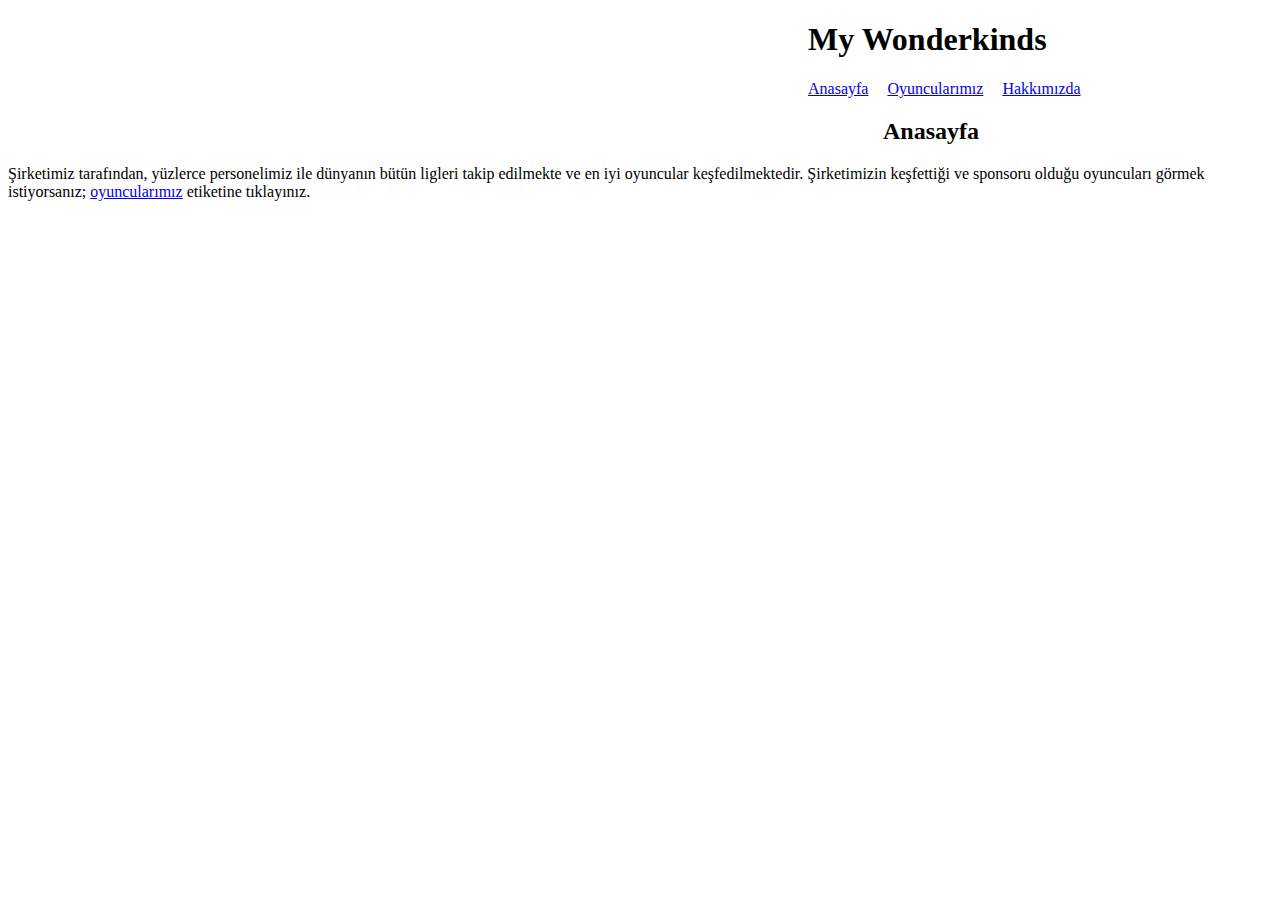
==== index.html @ 4c5e656e "Sitenin genel taslağı oluşturuldu" ====
<!DOCTYPE html>
<html lang="tr">
<head>
    <meta charset="UTF-8">
    <meta name="viewport" content="width=device-width, initial-scale=1.0">
    <title>Anasayfa</title>
</head>

<!--pandding leftleri css. dosyasına eklemelisin-->

<body>
    <header style="padding-left: 800px;"> <!--Buraya bir İD ekle css içinde hepsini ortak hizala. Tek tek uğraşma.-->
        <h1>My Wonderkinds</h1>
    </header>

<!-- Nav Start -->
<nav style="padding-left: 800px;">
    <a href="index.html">Anasayfa</a>
    <a href="Oyuncularımız.html" style="margin-left: 15px;">Oyuncularımız</a>
    <a href="Hakkımızda.html" style="margin-left: 15px;">Hakkımızda</a>
</nav>
 <!-- Nav End -->  

 <!--Section Start (site hakkında açıklamalar)-->
 <section>
    <h2 style="padding-left: 875px;">Anasayfa</h2>
        <p>Şirketimiz tarafından, yüzlerce personelimiz ile dünyanın bütün ligleri takip edilmekte ve en iyi oyuncular keşfedilmektedir. Şirketimizin keşfettiği ve sponsoru olduğu oyuncuları görmek istiyorsanız; <a href="Oyuncularımız.html">oyuncularımız</a> etiketine tıklayınız.</p>
</section>
<!--Section End (site hakkında açıklamalar)-->
</body>
</html>
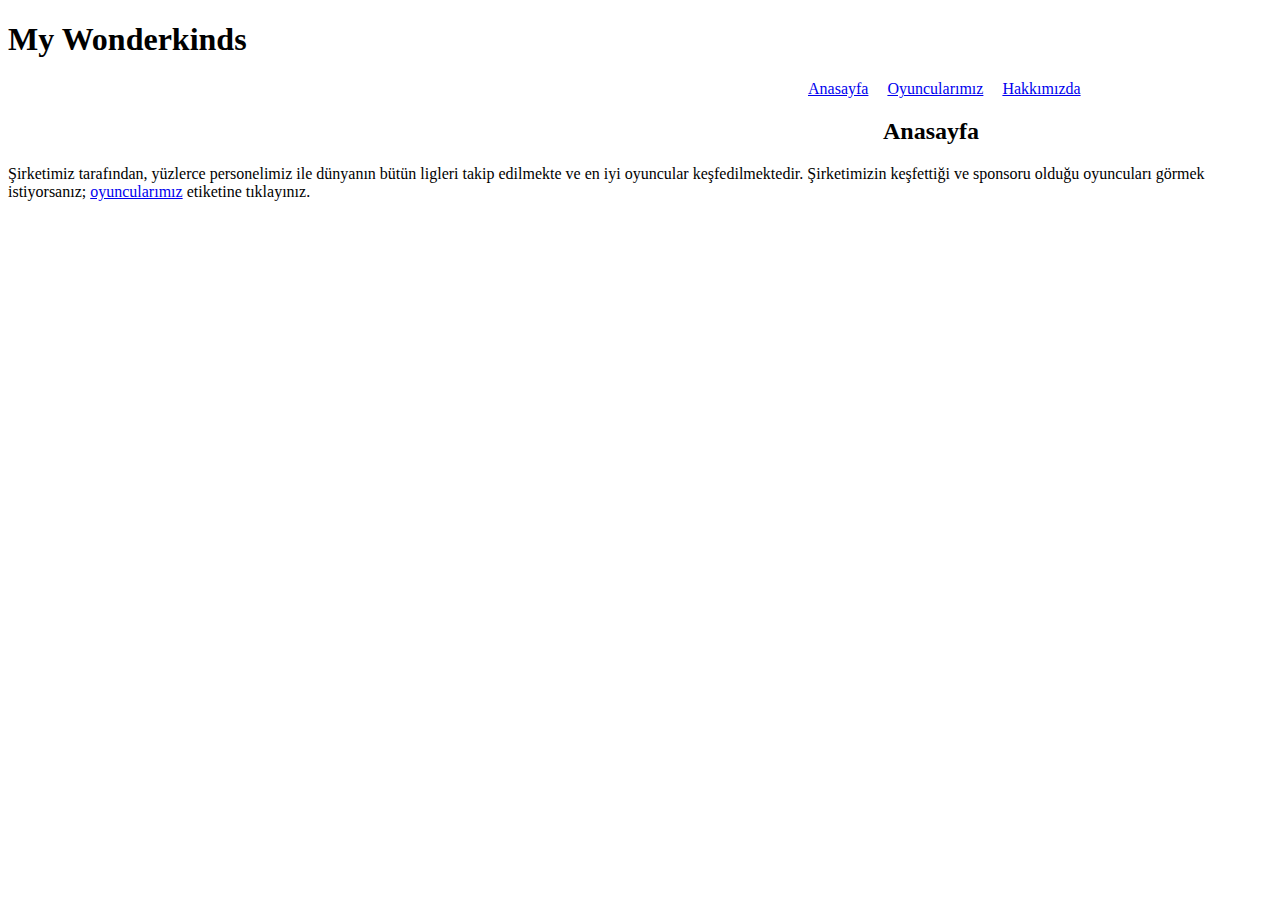
==== commit c937d68a: "css ismi değiştirildi." ====
--- a/index.html
+++ b/index.html
@@ -4,12 +4,13 @@
     <meta charset="UTF-8">
     <meta name="viewport" content="width=device-width, initial-scale=1.0">
     <title>Anasayfa</title>
+    <link rel="stylesheet" href="mystyle.css">
 </head>
 
 <!--pandding leftleri css. dosyasına eklemelisin-->
 
 <body>
-    <header style="padding-left: 800px;"> <!--Buraya bir İD ekle css içinde hepsini ortak hizala. Tek tek uğraşma.-->
+    <header class="ilkbaslık">
         <h1>My Wonderkinds</h1>
     </header>
 
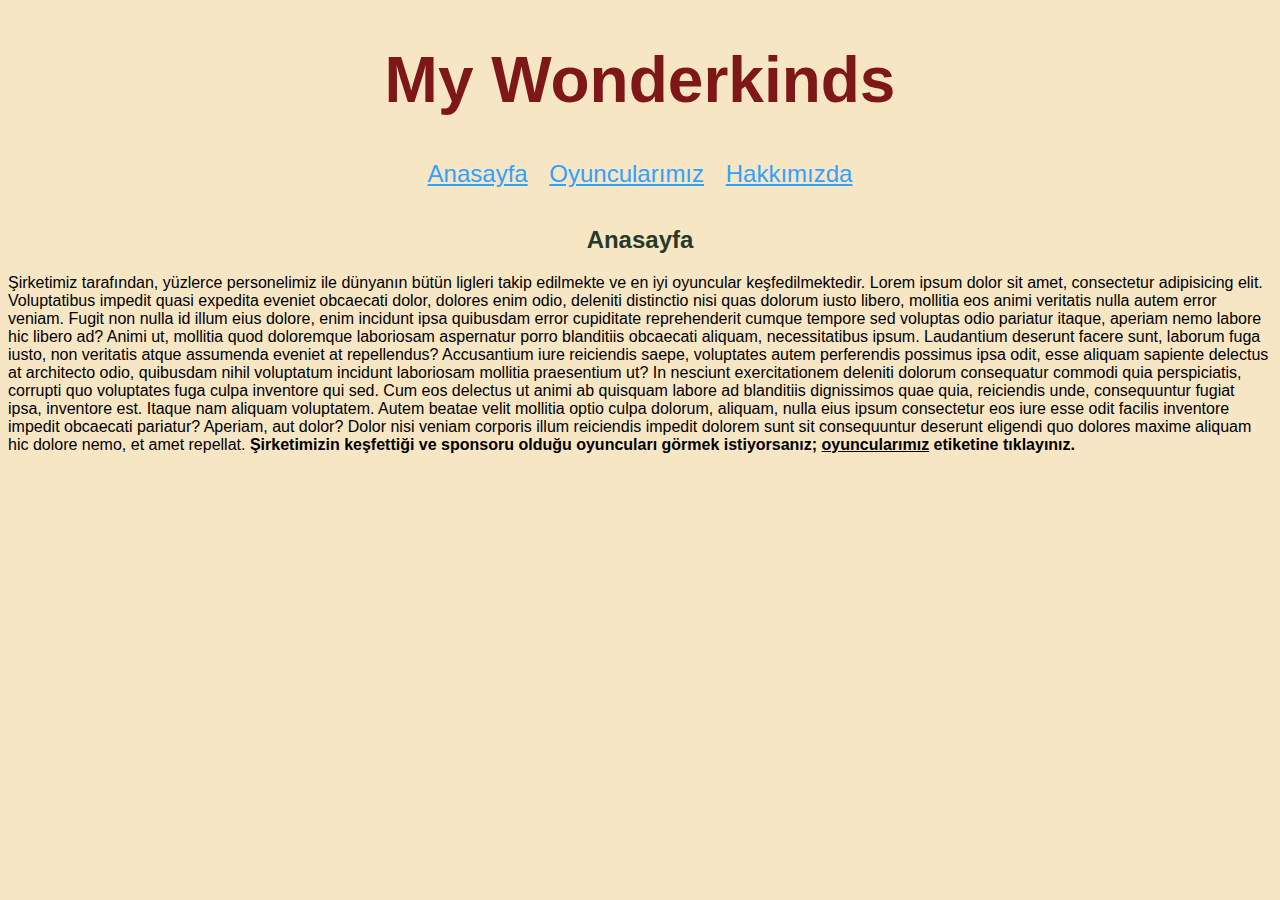
==== commit 5ba86fc0: "anasayfa ve hakkımızda bölümünde paragraflar ve başlıklar düzeltildi.ı" ====
--- a/index.html
+++ b/index.html
@@ -4,29 +4,33 @@
     <meta charset="UTF-8">
     <meta name="viewport" content="width=device-width, initial-scale=1.0">
     <title>Anasayfa</title>
-    <link rel="stylesheet" href="mystyle.css">
+    <link rel="stylesheet" href="css/mystyle.css">
 </head>
 
-<!--pandding leftleri css. dosyasına eklemelisin-->
-
 <body>
-    <header class="ilkbaslık">
+    <!--Başlık kısmı-->
+    <header>
         <h1>My Wonderkinds</h1>
     </header>
+    <!--Başlık kısmı-->
 
 <!-- Nav Start -->
-<nav style="padding-left: 800px;">
+<nav class="lorem">
     <a href="index.html">Anasayfa</a>
     <a href="Oyuncularımız.html" style="margin-left: 15px;">Oyuncularımız</a>
     <a href="Hakkımızda.html" style="margin-left: 15px;">Hakkımızda</a>
 </nav>
  <!-- Nav End -->  
 
+ <br>
+
  <!--Section Start (site hakkında açıklamalar)-->
- <section>
-    <h2 style="padding-left: 875px;">Anasayfa</h2>
-        <p>Şirketimiz tarafından, yüzlerce personelimiz ile dünyanın bütün ligleri takip edilmekte ve en iyi oyuncular keşfedilmektedir. Şirketimizin keşfettiği ve sponsoru olduğu oyuncuları görmek istiyorsanız; <a href="Oyuncularımız.html">oyuncularımız</a> etiketine tıklayınız.</p>
+
+ <section> 
+    <h2 class="lorem">Anasayfa</h2>
+        <p>Şirketimiz tarafından, yüzlerce personelimiz ile dünyanın bütün ligleri takip edilmekte ve en iyi oyuncular keşfedilmektedir. Lorem ipsum dolor sit amet, consectetur adipisicing elit. Voluptatibus impedit quasi expedita eveniet obcaecati dolor, dolores enim odio, deleniti distinctio nisi quas dolorum iusto libero, mollitia eos animi veritatis nulla autem error veniam. Fugit non nulla id illum eius dolore, enim incidunt ipsa quibusdam error cupiditate reprehenderit cumque tempore sed voluptas odio pariatur itaque, aperiam nemo labore hic libero ad? Animi ut, mollitia quod doloremque laboriosam aspernatur porro blanditiis obcaecati aliquam, necessitatibus ipsum. Laudantium deserunt facere sunt, laborum fuga iusto, non veritatis atque assumenda eveniet at repellendus? Accusantium iure reiciendis saepe, voluptates autem perferendis possimus ipsa odit, esse aliquam sapiente delectus at architecto odio, quibusdam nihil voluptatum incidunt laboriosam mollitia praesentium ut? In nesciunt exercitationem deleniti dolorum consequatur commodi quia perspiciatis, corrupti quo voluptates fuga culpa inventore qui sed. Cum eos delectus ut animi ab quisquam labore ad blanditiis dignissimos quae quia, reiciendis unde, consequuntur fugiat ipsa, inventore est. Itaque nam aliquam voluptatem. Autem beatae velit mollitia optio culpa dolorum, aliquam, nulla eius ipsum consectetur eos iure esse odit facilis inventore impedit obcaecati pariatur? Aperiam, aut dolor? Dolor nisi veniam corporis illum reiciendis impedit dolorem sunt sit consequuntur deserunt eligendi quo dolores maxime aliquam hic dolore nemo, et amet repellat. <b> Şirketimizin keşfettiği ve sponsoru olduğu oyuncuları görmek istiyorsanız; <a href="Oyuncularımız.html" style="font-size: 16px; color: black;">oyuncularımız</a> etiketine tıklayınız.</b>   </p>
 </section>
+
 <!--Section End (site hakkında açıklamalar)-->
 </body>
 </html>--- a/css/mystyle.css
+++ b/css/mystyle.css
@@ -0,0 +1,33 @@
+body {
+    background-color: #F7E6C4;
+    font-family: sans-serif;
+}
+
+header {
+    text-align: center;
+    color: #7E1717;
+    font-size: 32px;
+}
+
+.lorem {
+    text-align: center;
+    color: #263A29;
+    font-size: 24px;
+}
+
+a {
+    color: #30A2FF;
+    font-size: 24px;
+
+}
+
+h3 { 
+    color: #263A29;
+    font-size: 22px;
+    text-align: center;
+}
+
+p {
+    font-size: 16px;
+    text-align: inherit;
+}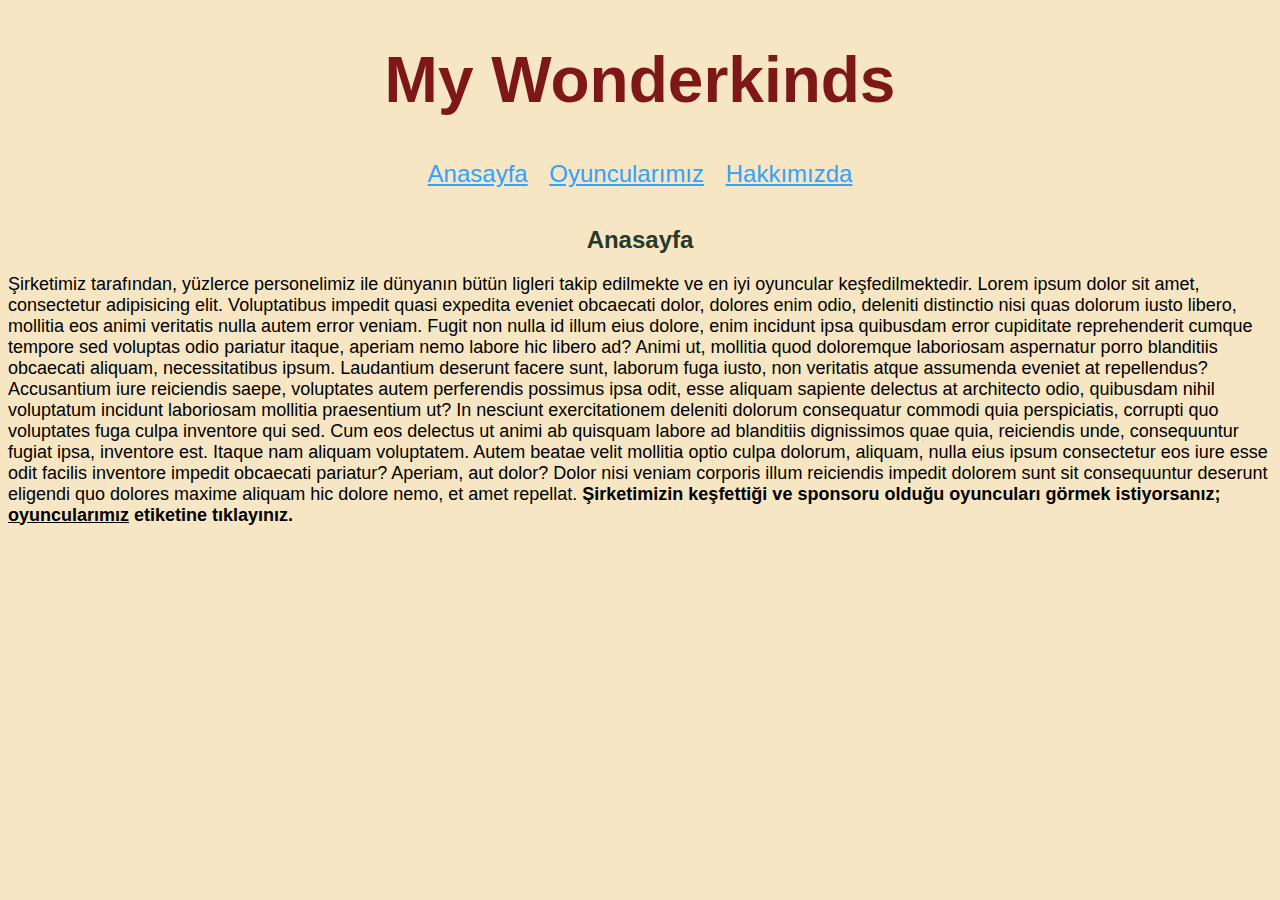
==== commit d6d8f22d: "Oyuncularımız bölümü oluşturuldu. Resim ve paragraf eklendi" ====
--- a/index.html
+++ b/index.html
@@ -28,7 +28,7 @@
 
  <section> 
     <h2 class="lorem">Anasayfa</h2>
-        <p>Şirketimiz tarafından, yüzlerce personelimiz ile dünyanın bütün ligleri takip edilmekte ve en iyi oyuncular keşfedilmektedir. Lorem ipsum dolor sit amet, consectetur adipisicing elit. Voluptatibus impedit quasi expedita eveniet obcaecati dolor, dolores enim odio, deleniti distinctio nisi quas dolorum iusto libero, mollitia eos animi veritatis nulla autem error veniam. Fugit non nulla id illum eius dolore, enim incidunt ipsa quibusdam error cupiditate reprehenderit cumque tempore sed voluptas odio pariatur itaque, aperiam nemo labore hic libero ad? Animi ut, mollitia quod doloremque laboriosam aspernatur porro blanditiis obcaecati aliquam, necessitatibus ipsum. Laudantium deserunt facere sunt, laborum fuga iusto, non veritatis atque assumenda eveniet at repellendus? Accusantium iure reiciendis saepe, voluptates autem perferendis possimus ipsa odit, esse aliquam sapiente delectus at architecto odio, quibusdam nihil voluptatum incidunt laboriosam mollitia praesentium ut? In nesciunt exercitationem deleniti dolorum consequatur commodi quia perspiciatis, corrupti quo voluptates fuga culpa inventore qui sed. Cum eos delectus ut animi ab quisquam labore ad blanditiis dignissimos quae quia, reiciendis unde, consequuntur fugiat ipsa, inventore est. Itaque nam aliquam voluptatem. Autem beatae velit mollitia optio culpa dolorum, aliquam, nulla eius ipsum consectetur eos iure esse odit facilis inventore impedit obcaecati pariatur? Aperiam, aut dolor? Dolor nisi veniam corporis illum reiciendis impedit dolorem sunt sit consequuntur deserunt eligendi quo dolores maxime aliquam hic dolore nemo, et amet repellat. <b> Şirketimizin keşfettiği ve sponsoru olduğu oyuncuları görmek istiyorsanız; <a href="Oyuncularımız.html" style="font-size: 16px; color: black;">oyuncularımız</a> etiketine tıklayınız.</b>   </p>
+        <p>Şirketimiz tarafından, yüzlerce personelimiz ile dünyanın bütün ligleri takip edilmekte ve en iyi oyuncular keşfedilmektedir. Lorem ipsum dolor sit amet, consectetur adipisicing elit. Voluptatibus impedit quasi expedita eveniet obcaecati dolor, dolores enim odio, deleniti distinctio nisi quas dolorum iusto libero, mollitia eos animi veritatis nulla autem error veniam. Fugit non nulla id illum eius dolore, enim incidunt ipsa quibusdam error cupiditate reprehenderit cumque tempore sed voluptas odio pariatur itaque, aperiam nemo labore hic libero ad? Animi ut, mollitia quod doloremque laboriosam aspernatur porro blanditiis obcaecati aliquam, necessitatibus ipsum. Laudantium deserunt facere sunt, laborum fuga iusto, non veritatis atque assumenda eveniet at repellendus? Accusantium iure reiciendis saepe, voluptates autem perferendis possimus ipsa odit, esse aliquam sapiente delectus at architecto odio, quibusdam nihil voluptatum incidunt laboriosam mollitia praesentium ut? In nesciunt exercitationem deleniti dolorum consequatur commodi quia perspiciatis, corrupti quo voluptates fuga culpa inventore qui sed. Cum eos delectus ut animi ab quisquam labore ad blanditiis dignissimos quae quia, reiciendis unde, consequuntur fugiat ipsa, inventore est. Itaque nam aliquam voluptatem. Autem beatae velit mollitia optio culpa dolorum, aliquam, nulla eius ipsum consectetur eos iure esse odit facilis inventore impedit obcaecati pariatur? Aperiam, aut dolor? Dolor nisi veniam corporis illum reiciendis impedit dolorem sunt sit consequuntur deserunt eligendi quo dolores maxime aliquam hic dolore nemo, et amet repellat. <b> Şirketimizin keşfettiği ve sponsoru olduğu oyuncuları görmek istiyorsanız; <a href="Oyuncularımız.html" style="font-size: 18px; color: black;">oyuncularımız</a> etiketine tıklayınız.</b>   </p>
 </section>
 
 <!--Section End (site hakkında açıklamalar)-->
--- a/css/mystyle.css
+++ b/css/mystyle.css
@@ -28,6 +28,6 @@
 }
 
 p {
-    font-size: 16px;
-    text-align: inherit;
-}+    font-size: 18px;
+    
+}
